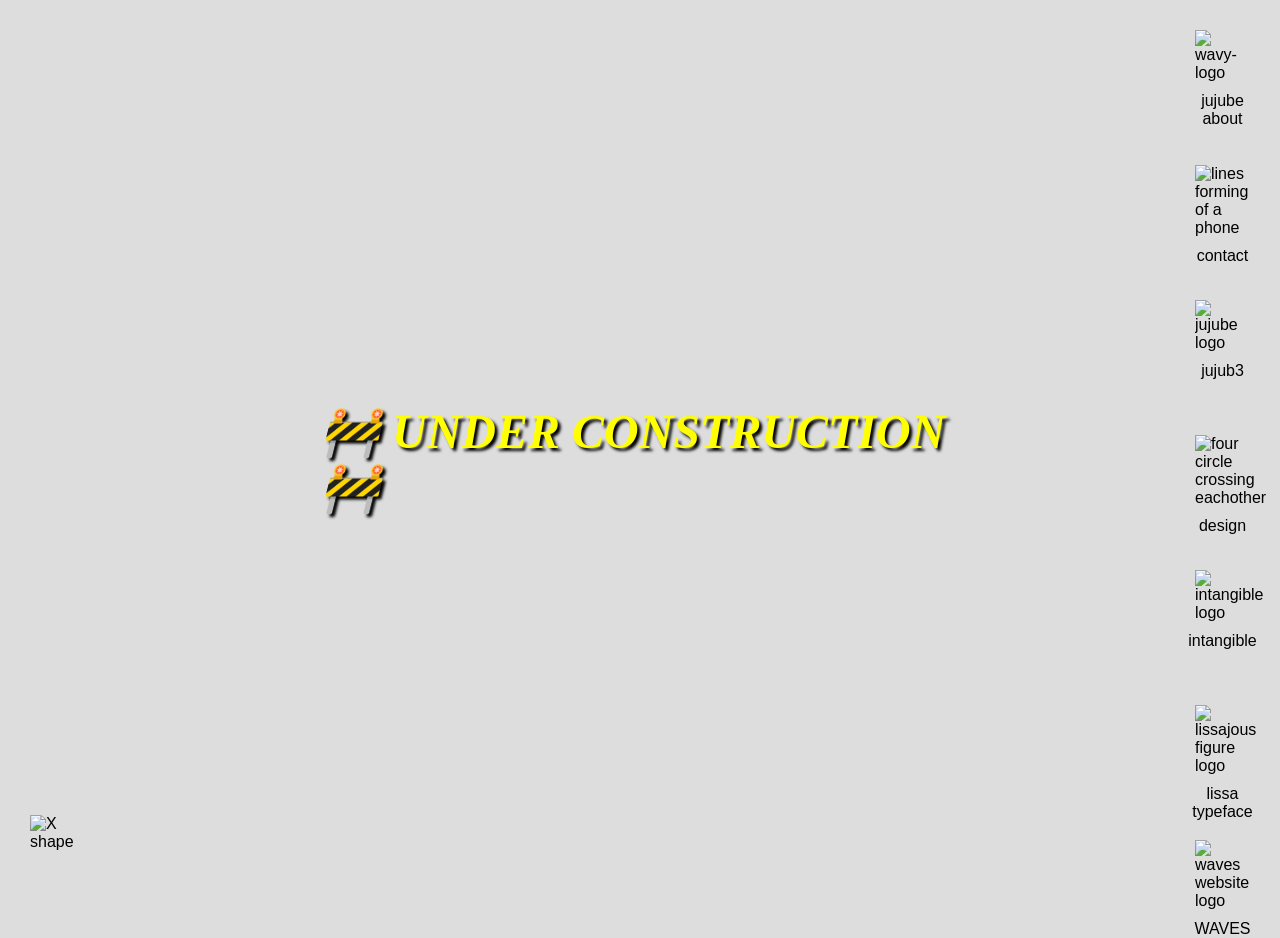
==== index.html @ f90ca30f "Major JS update after buying jujub3.boo! REFACTORING: Using Class for windows instead of individual " ====
<!DOCTYPE html>
<html lang="en">
<head>
  <meta http-equiv="Content-Type" content="text/html; charset=UTF-8">
  <meta name="viewport" content="width=device-width, initial-scale=1.0">
  <meta http-equiv="X-UA-Compatible" content="ie=edge">

  <link rel="shortcut icon" type="image/x-icon" href="favlogo.svg">
  <link rel="stylesheet" href="./css/main.css">

  <script src="https://cdnjs.cloudflare.com/ajax/libs/p5.js/1.7.0/p5.js"></script>
  <script src="https://cdnjs.cloudflare.com/ajax/libs/p5.js/1.7.0/addons/p5.sound.min.js"></script>
  <title>jujube</title>

  <script defer type="text/javascript" src="./media/script.js"></script>
</head>
<body>
  <h1 class="_construction">🚧 UNDER CONSTRUCTION 🚧</h1>

  <!-- ICONS / NAVBUTTONS -->
  <span class="navbar">
    <div class="navbutton buttonP" onclick="openPurple()">
      <img src="./media/images/SVG/juju.svg" alt="wavy-logo">
      <div class="navbuttonText">jujube about</div>
    </div>
    <div class="navbutton buttonContact" onclick="openContact()">
      <img src="./media/images/SVG/contact.svg" alt="lines forming of a phone">
      <div class="navbuttonText">contact</div>
    </div>
    <div class="navbutton buttonJujube" onclick="openJujube()">
      <img src="./media/images/SVG/jujube.svg" alt="jujube logo">
      <div class="navbuttonText">jujub3</div>
    </div>
    <div class="navbutton buttonDesign" onclick="openDesign()">
      <img src="./media/images/SVG/design.svg" alt="four circle crossing eachother">
      <div class="navbuttonText">design</div>
    </div>
    <div class="navbutton buttonIntangible" onclick="openIntangible()">
      <img src="./media/images/SVG/intangible.svg" alt="intangible logo">
      <div class="navbuttonText">intangible</div>
    </div>
    <div class="navbutton buttonO" onclick="openOrange()">
      <img src="./media/images/SVG/lissajous.svg" alt="lissajous figure logo">
      <div class="navbuttonText">lissa typeface</div>
    </div>
    <div class="navbutton buttonWave" onclick="openWaves()">
      <img src="./media/images/SVG/waves.svg" alt="waves website logo">
      <div class="navbuttonText">WAVES</div>
    </div>
  </span>
  
  <!-- ========== WINDOWS ========== -->
  <!-- JUJUBE WINDOW -->
  <div class="windows jujube">
    <article class="_body">
      <h1>jujub3 (music)</h1>
      <p>This website was created for an event series called WAVES which took place during the summer of 2021, and which synced with new and full moon cycles. WAVES was mainly a space created for people to harness the therapeutic benefits of sound in a setting specifically for curated for that.</p>
      <p>This is a website that was created for WAVES, an event series that took place during the summer of 2021. WAVES offered a curated space where people could experience the therapeutic benefits of sound. The events were synchronized with new and full moon cycles, enhancing the transformative power of the sound-based encounters.</p>
      <p>During the new moons, WAVES offered ambient shows accompanied by guided meditations. These experiences provided a sanctuary for relaxation and inner reflection.</p>
      <p>On the nights of the full moons, WAVES transformed into a celebration of techno music and dancing. With pulsating rhythms and raw energy, attendees indulged in an exhilarating fusion of music and movement.</p>
    </article>
    <div class="resizer close" onclick="openJujube()"></div>
    <div class="resizer juse"></div>
    <div class="resizer jusw"></div>
  </div>
  <!-- DESIGN WINDOW -->
  <div class="windows design">
    <article class="_body">
      <h1>design works</h1>
      <p>...</p>
      <p>...</p>
    </article>
    <div class="resizer close" onclick="openDesign()"></div>
    <div class="resizer dese"></div>
    <div class="resizer desw"></div>
  </div>
  <!-- INTANGIBLE WINDOW -->
  <div class="windows intangible">
    <article class="_body">
      <div class="newtablink">
        <a href="https://madebyjujube.github.io/intangible/">
          <h1>intangible</h1>
        </a>
        <a target="_blank" href="https://madebyjujube.github.io/intangible/">
          <svg class="newtabicon" xmlns="http://www.w3.org/2000/svg" viewBox="0 0 116.63 116.63">
            <path class="cls-1" d="M43.4,8.5h-22.48c-6.86,0-12.42,5.56-12.42,12.42v74.79c0,6.86,5.56,12.42,12.42,12.42h74.79c6.86,0,12.42-5.56,12.42-12.42v-19.8"/>
            <path class="cls-1" d="M108.13,49.54V8.56s-.03-.06-.06-.06h-41.02"/>
            <line class="cls-1" x1="52.7" y1="63.98" x2="107.95" y2="8.73"/>
          </svg>
        </a>
      </div>
      <img class="iimg" src="media/images/intangible.png">
      <p>...</p>
      <p>...</p>
    </article>
    <div class="resizer close" onclick="openIntangible()"></div>
    <div class="resizer inse"></div>
    <div class="resizer insw"></div>
  </div>
  <!-- PURPLE WINDOW -->
  <div class="windows purple">
    <article class="_body">
      <h1>~about jujube</h1>
      <p>
        jujube is a name that has become a sort of umbrella term for all the different creative endeavors that i am involved in. It is a name that is meant to be playful and open-ended, much like the work that i create under it.
      </p>
      <p>
        Having graduated with a Bachelor's degree at Concordia University in Tio'tia'ke, Montreal, with majors in Electroacoustics and Design, i have finely cultivated my ability in curating experiences that blur the boundaries between sound and image. Adept across a spectrum of disciplines encompassing graphic and editorial design, typography, 3D, Audio-reactive visuals, Web, DJ and music production, i bring a comprehensive set of knowledge and artistic passion to every project i take on.
      </p>
      
      <p>
        From being involved in the Montreal rave scene for the last several years, and as a co-founder of the underground rave npc.arena, i am familiar with curating multi-sensory experiences where music, art, and community converge into a singular, immersive journey.
      </p>
    </article>
    <div class="resizer close" onclick="openPurple()"></div>
    <div class="resizer ursw"></div>
    <div class="resizer urse"></div>
  </div>
  <!-- ORANGE WINDOW -->
  <div class="windows orange">
    <article class="_body">
      <img src="./media/images/SVG/DART280-font1.svg" alt="lissa typeface designed based on lissajous figures">
    </article>
    <div class="resizer close" onclick="openOrange()"></div>
    <div class="resizer orsw"></div>
    <div class="resizer orse"></div>
  </div>
  <!-- CONTACT WINDOW -->
  <div class="windows wcontact">
    <article class="_body contactbody">
      <a href="mailto:madebyjujube@gmail.com">send me an email</a> 
      <h3>make a drawing!</h3>
      <iframe class="p5iframe" src="./p5js.html" frameborder="0"></iframe>
      
      <!-- hi,  -->
    </article>
    <div class="resizer close" onclick="openContact()"></div>
    <div class="resizer cosw"></div>
    <div class="resizer cose"></div>
  </div>
  <!-- WAVES WINDOW -->
  <div class="windows wwaves">
    <article class="_body">
      <h1>Web Design for WAVES</h1>
      <iframe src="https://madebyjujube.github.io/WAVES" width="100%" height="500px" title="WAVES webpage"></iframe>
      <p>This website was created for an event series called WAVES which took place during the summer of 2021, and which synced with new and full moon cycles. WAVES was mainly a space created for people to harness the therapeutic benefits of sound in a setting specifically for curated for that.</p>
      <p>This is a website that was created for WAVES, an event series that took place during the summer of 2021. WAVES offered a curated space where people could experience the therapeutic benefits of sound. The events were synchronized with new and full moon cycles, enhancing the transformative power of the sound-based encounters.</p>
      <p>During the new moons, WAVES offered ambient shows accompanied by guided meditations. These experiences provided a sanctuary for relaxation and inner reflection.</p>
      <p>On the nights of the full moons, WAVES transformed into a celebration of techno music and dancing. With pulsating rhythms and raw energy, attendees indulged in an exhilarating fusion of music and movement.</p>
    </article>
    <div class="resizer close" onclick="openWaves()"></div>
    <div class="resizer wase"></div>
    <div class="resizer wasw"></div>
  </div>

  <!-- CLOSE BTN -->
  <div class="navbutton exitbutton" onclick="closeAll()">
    <img src="./media/images/SVG/exit.svg" alt="X shape">
  </div>

</body>
</html>
---- css/main.css ----
._construction {
  position: absolute;
  top: 50%;
  left: 50%;
  transform: translate(-50%, -50%);
  font-size: 3em;
  color: #FF0;
  text-shadow: 3px 3px 3px #000;
}

* {
  margin: 0;
  padding: 0;
  user-select: none;
  box-sizing: border-box;
  list-style: none;
  font-family: "Helvetica";
  -ms-overflow-style: none;  
  scrollbar-width: none;
}
*::-webkit-scrollbar {
  display: none;
}
iframe {
  border: none;
}
img {
  pointer-events: none;
}
p {
  text-indent: 3em;
}
a {
  color: #FF0;
}
a:hover {
  color: #A6F;
}

/* p5JS */
.p5iframe{
  width: 100%;
  height: 100%;
}

/* Main */
.navbutton > img {
  width: 100%;
  height: 100%;
  padding: 10px;
}

body {
  display: flex;
  background: #ddd;
  overflow: hidden;
  width: 100vw;
  height: 100vh;
}

h1 {
  font-size: 4em;
  margin: 0.2em 0;
  font-family: 'Times New Roman', Times, serif;
  font-style: italic;
}


._body {
  overflow: scroll;
  display: block;
  padding: 1em 1.5em;
  width: calc(100%);
  height: calc(100% - 2em);
}

/* Navigation bar */
.navbar {
  position: absolute;
  height: 100%;
  width: auto;
  right: 0;
  margin: 20px;
  display: flex;
  flex-wrap: wrap-reverse;
  flex-direction: column;
  gap: 60px;
}
.exitbutton {
  position: absolute;
  left: 0; bottom: 0;
  margin: 20px;
  width: 75px; height: 75px;
}
.navbutton {
  width: 75px;
  height: 75px;
  border-radius: 10px;
}
.navbutton:hover {
  background: rgb(240, 240, 240);
  border-radius: 12px;
}
.navbuttonText {
  text-align: center;
}
.navbutton > img {
  position:static;
}
.windows {
  position: absolute;
  min-width: 100px;
  min-height: 50px;
  height: 400px; width: 600px;
  border-radius: 10px;
  overflow: hidden;
  -ms-overflow-style: none;  /* IE and Edge */
  scrollbar-width: none;  /* Firefox */
}

.jujube {
  display: none;
  background: rgb(197, 153, 255);
  top: 50px;
  left: 300px;
  height: 500px; width: 450px;
}
.design {
  display: none;
  background: rgb(253, 255, 137);
  top: 300px;
  left: 350px;
  height: 500px; width: 450px;
}
.intangible {
  display: none;
  background: rgb(255, 153, 240);
  top: 200px;
  left: 400px;
  height: 500px; width: 600px;
}
.intangible a {
  font-family: 'Times New Roman', Times, serif;
}
.newtablink {
  display: flex;
  align-items: baseline;
  gap: 20px;
}
.newtabicon {
  fill: none;
  stroke: #FF0;
  stroke-linecap: round;
  stroke-miterlimit: 10;
  stroke-width: 17px;
  width: 2em; height: 2em;
}
.newtabicon:hover {
  stroke: #A5F;
}
.intangible .iimg {
  width: 100%;
}
.orange {
  display: none;
  background: whitesmoke;
  top: 100px;
  left: 200px;
}
.purple {
  display: none;
  background: #99F;
  top: 200px;
  left: 100px;
  height: 500px; width: 450px;
}
.wcontact {
  display: none;
  background: rgb(119, 142, 255);
  top: 100px;
  right: 200px;
  height: 400px; width: 300px;
}
.wwaves {
  display: none;
  background: rgb(140, 140, 140);
  top: 150px;
  left: 100px;
  height: 500px; width: 700px;
}
.wwaves > iframe {
  pointer-events: none;
}

.windows:hover {
  box-shadow: 0 3px 10px rgb(0 0 0 / 0.2);
  border-radius: 8px;
}
.resizer {
  position: absolute;
  width: 12px; height: 12px;
  border-radius: 6px;
  background-color: black;
}
.resizer.close {
  top: 8px;
  left: 8px;
  cursor: crosshair;
}

.resizer.jusw, .desw, .insw, .ursw, .resizer.orsw, .resizer.cosw, .resizer.wasw {
  bottom: 8px;
  left: 8px;
  cursor: sw-resize;
}
.resizer.juse, .dese, .inse, .urse, .resizer.orse, .resizer.cose, .resizer.wase {
  bottom: 8px;
  right: 8px;
  cursor: se-resize;
}

/* ==========================================
   P5.JS DRAWING BOARD STYLES
   ========================================== */

/* UI Container (top right buttons) */
.ui-container {
    position: absolute;
    top: 10px;
    right: 10px;
    display: flex;
    gap: 10px;
    z-index: 1000;
}

/* Button Base Styles */
.btn-send,
.btn-clear {
    padding: 8px 16px;
    border-radius: 20px;
    cursor: pointer;
    font-family: "Helvetica", sans-serif;
    font-weight: bold;
    border: none;
    font-size: 14px;
}

/* Send Button */
.btn-send {
    background: #FF0;
}

.btn-send:hover {
    background: #DD0;
}

/* Clear Button */
.btn-clear {
    background: #fff;
    border: 1px solid #ccc;
}

.btn-clear:hover {
    background: #f0f0f0;
}

/* ==========================================
   MODAL STYLES
   ========================================== */

.modal-overlay {
    position: fixed;
    top: 0;
    left: 0;
    width: 100%;
    height: 100%;
    background: rgba(0,0,0,0.8);
    display: flex;
    justify-content: center;
    align-items: center;
    z-index: 9999;
}

.modal-content {
    background: white;
    padding: 30px;
    border-radius: 15px;
    max-width: 400px;
    width: 90%;
    text-align: center;
    font-family: "Helvetica", sans-serif;
    position: relative;
}

.modal-content h2 {
    margin: 0 0 20px 0;
    font-size: 24px;
}

.modal-content p {
    color: #666;
    font-size: 14px;
    margin: 0 0 15px 0;
}

/* Drawing Preview */
.drawing-preview {
    width: 200px;
    height: auto;
    max-height: 150px;
    border: 2px solid #ddd;
    border-radius: 10px;
    margin-bottom: 20px;
    object-fit: contain;
}

/* Message Input */
.message-input {
    width: 100%;
    height: 80px;
    padding: 10px;
    margin-bottom: 15px;
    border: 1px solid #ddd;
    border-radius: 8px;
    font-family: "Helvetica", sans-serif;
    resize: none;
    box-sizing: border-box;
}

/* Modal Buttons Container */
.modal-buttons {
    display: flex;
    gap: 10px;
    justify-content: center;
}

/* Modal Action Buttons */
.btn-download,
.btn-email {
    padding: 10px 20px;
    border: none;
    border-radius: 20px;
    cursor: pointer;
    font-weight: bold;
    font-size: 14px;
}

.btn-download {
    background: #A6F;
    color: white;
}

.btn-download:hover {
    background: #95E;
}

.btn-email {
    background: #FF0;
}

.btn-email:hover {
    background: #DD0;
}

/* Close Button (X) */
.btn-close {
    position: absolute;
    top: 10px;
    right: 15px;
    background: none;
    border: none;
    font-size: 20px;
    cursor: pointer;
    padding: 0;
    width: 30px;
    height: 30px;
    line-height: 30px;
}

.btn-close:hover {
    color: #666;
}

/* ==========================================
   EMAIL POPUP STYLES
   ========================================== */

.email-popup {
    position: fixed;
    top: 50%;
    left: 50%;
    transform: translate(-50%, -50%);
    background: #FF0;
    padding: 20px;
    border-radius: 15px;
    box-shadow: 0 10px 30px rgba(0,0,0,0.3);
    z-index: 10000;
    text-align: center;
    font-family: "Helvetica", sans-serif;
    min-width: 250px;
}

.email-popup p {
    margin: 0 0 15px 0;
    font-weight: bold;
}

.popup-btn {
    display: block;
    width: 100%;
    padding: 10px;
    margin-bottom: 10px;
    background: white;
    border: 2px solid black;
    border-radius: 8px;
    cursor: pointer;
    font-size: 14px;
    font-family: "Helvetica", sans-serif;
}

.popup-btn:hover {
    background: #f0f0f0;
}

.btn-cancel {
    margin-top: 10px;
    background: none;
    border: none;
    text-decoration: underline;
    cursor: pointer;
    font-size: 14px;
    font-family: "Helvetica", sans-serif;
}

.btn-cancel:hover {
    color: #666;
}
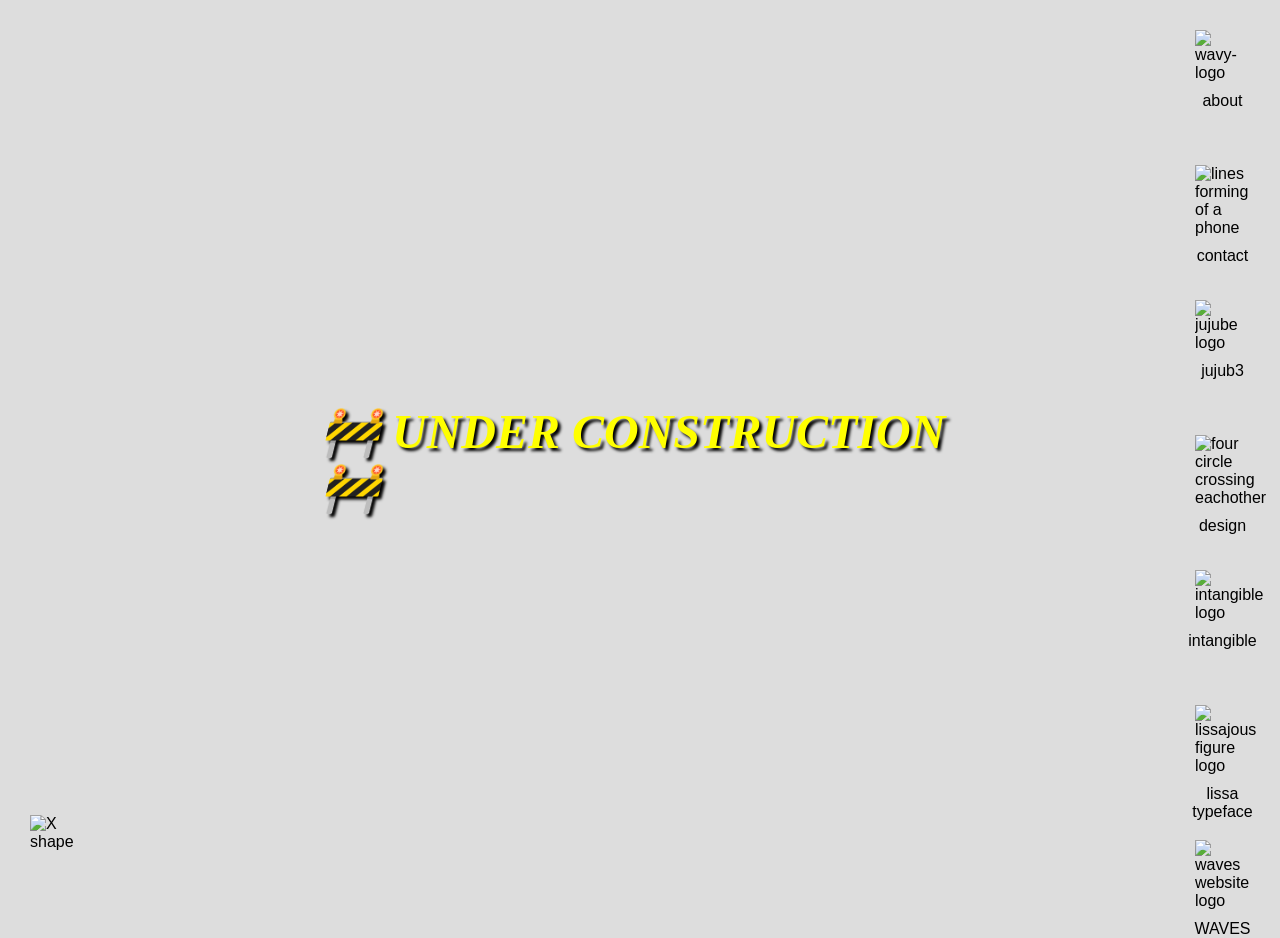
==== commit eef760a0: "undo feature in "about" Added cmd+z / undo feature in the about window for the drawing pad. Still ne" ====
--- a/index.html
+++ b/index.html
@@ -19,9 +19,9 @@
 
   <!-- ICONS / NAVBUTTONS -->
   <span class="navbar">
-    <div class="navbutton buttonP" onclick="openPurple()">
+    <div class="navbutton buttonP" onclick="openAbout()">
       <img src="./media/images/SVG/juju.svg" alt="wavy-logo">
-      <div class="navbuttonText">jujube about</div>
+      <div class="navbuttonText">about</div>
     </div>
     <div class="navbutton buttonContact" onclick="openContact()">
       <img src="./media/images/SVG/contact.svg" alt="lines forming of a phone">
@@ -39,7 +39,7 @@
       <img src="./media/images/SVG/intangible.svg" alt="intangible logo">
       <div class="navbuttonText">intangible</div>
     </div>
-    <div class="navbutton buttonO" onclick="openOrange()">
+    <div class="navbutton buttonO" onclick="openFont()">
       <img src="./media/images/SVG/lissajous.svg" alt="lissajous figure logo">
       <div class="navbuttonText">lissa typeface</div>
     </div>
@@ -97,8 +97,8 @@
     <div class="resizer inse"></div>
     <div class="resizer insw"></div>
   </div>
-  <!-- PURPLE WINDOW -->
-  <div class="windows purple">
+  <!-- ABOUT WINDOW -->
+  <div class="windows about">
     <article class="_body">
       <h1>~about jujube</h1>
       <p>
@@ -112,21 +112,21 @@
         From being involved in the Montreal rave scene for the last several years, and as a co-founder of the underground rave npc.arena, i am familiar with curating multi-sensory experiences where music, art, and community converge into a singular, immersive journey.
       </p>
     </article>
-    <div class="resizer close" onclick="openPurple()"></div>
+    <div class="resizer close" onclick="openAbout()"></div>
     <div class="resizer ursw"></div>
     <div class="resizer urse"></div>
   </div>
-  <!-- ORANGE WINDOW -->
-  <div class="windows orange">
+  <!-- Font WINDOW -->
+  <div class="windows font">
     <article class="_body">
       <img src="./media/images/SVG/DART280-font1.svg" alt="lissa typeface designed based on lissajous figures">
     </article>
-    <div class="resizer close" onclick="openOrange()"></div>
+    <div class="resizer close" onclick="openFont()"></div>
     <div class="resizer orsw"></div>
     <div class="resizer orse"></div>
   </div>
   <!-- CONTACT WINDOW -->
-  <div class="windows wcontact">
+  <div class="windows contact">
     <article class="_body contactbody">
       <a href="mailto:madebyjujube@gmail.com">send me an email</a> 
       <h3>make a drawing!</h3>
--- a/css/main.css
+++ b/css/main.css
@@ -161,20 +161,20 @@
 .intangible .iimg {
   width: 100%;
 }
-.orange {
+.font {
   display: none;
   background: whitesmoke;
   top: 100px;
   left: 200px;
 }
-.purple {
+.about {
   display: none;
   background: #99F;
   top: 200px;
   left: 100px;
   height: 500px; width: 450px;
 }
-.wcontact {
+.contact {
   display: none;
   background: rgb(119, 142, 255);
   top: 100px;
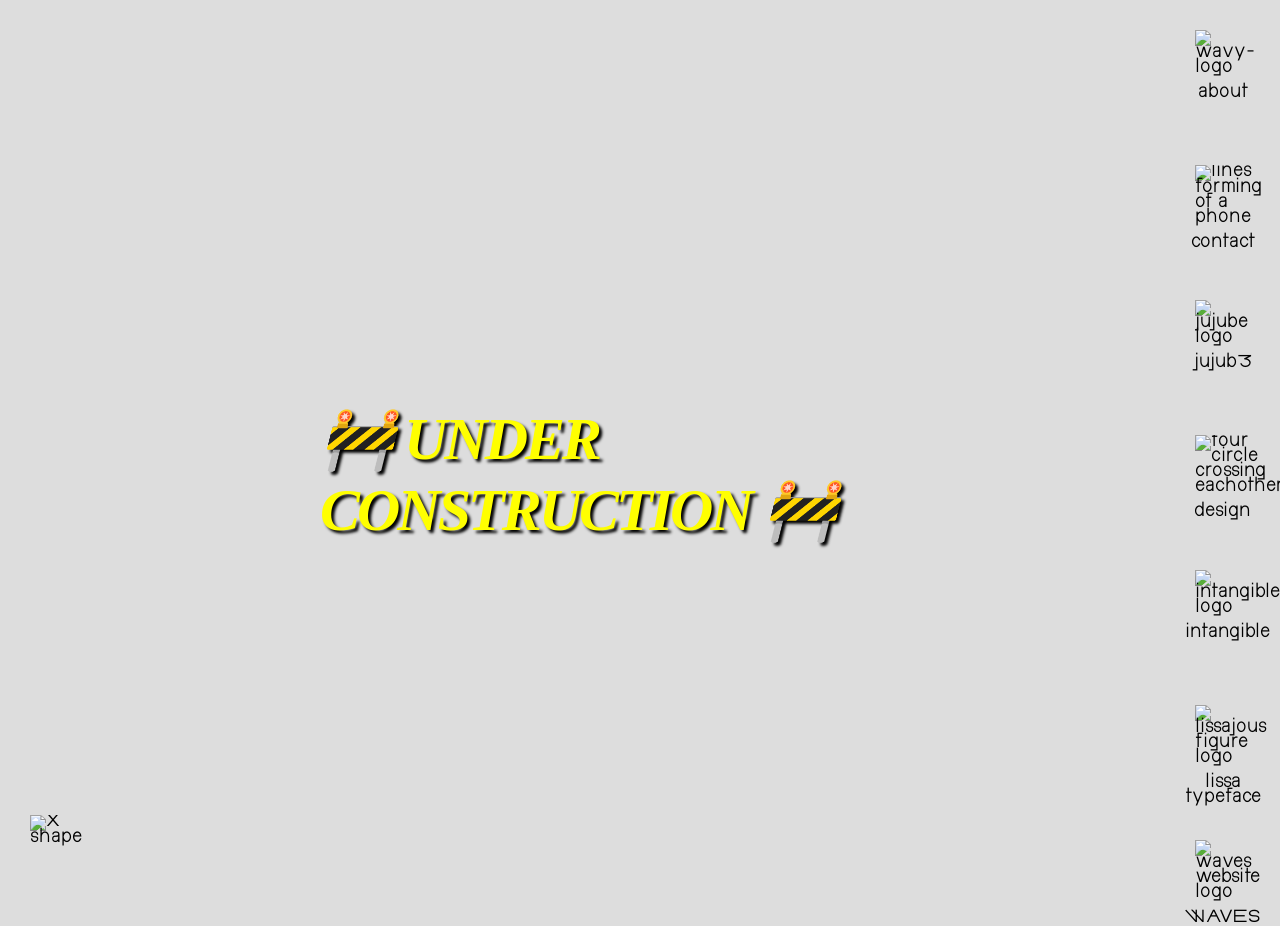
==== commit e361e0e3: "major-update CONTENT + STYLING Plan now is to bring back the website to life and FINALLY populate it" ====
--- a/index.html
+++ b/index.html
@@ -5,14 +5,16 @@
   <meta name="viewport" content="width=device-width, initial-scale=1.0">
   <meta http-equiv="X-UA-Compatible" content="ie=edge">
 
-  <link rel="shortcut icon" type="image/x-icon" href="favlogo.svg">
-  <link rel="stylesheet" href="./css/main.css">
+  <link rel="shortcut icon" type="image/svg+xml" href="/favico.svg?v=2">
+  <link rel="stylesheet" href="/css/fonts.css">
+  <link rel="stylesheet" href="/css/main.css">
+  <link rel="stylesheet" href="/css/media.css">
 
-  <script src="https://cdnjs.cloudflare.com/ajax/libs/p5.js/1.7.0/p5.js"></script>
-  <script src="https://cdnjs.cloudflare.com/ajax/libs/p5.js/1.7.0/addons/p5.sound.min.js"></script>
-  <title>jujube</title>
-
-  <script defer type="text/javascript" src="./media/script.js"></script>
+  <script defer src="https://cdnjs.cloudflare.com/ajax/libs/p5.js/1.7.0/p5.js"></script>
+  <script defer src="https://cdnjs.cloudflare.com/ajax/libs/p5.js/1.7.0/addons/p5.sound.min.js"></script>
+  <script defer type="text/javascript" src="/script.js"></script>
+  
+  <title>jujub3.boo</title>
 </head>
 <body>
   <h1 class="_construction">🚧 UNDER CONSTRUCTION 🚧</h1>
@@ -53,11 +55,8 @@
   <!-- JUJUBE WINDOW -->
   <div class="windows jujube">
     <article class="_body">
-      <h1>jujub3 (music)</h1>
-      <p>This website was created for an event series called WAVES which took place during the summer of 2021, and which synced with new and full moon cycles. WAVES was mainly a space created for people to harness the therapeutic benefits of sound in a setting specifically for curated for that.</p>
-      <p>This is a website that was created for WAVES, an event series that took place during the summer of 2021. WAVES offered a curated space where people could experience the therapeutic benefits of sound. The events were synchronized with new and full moon cycles, enhancing the transformative power of the sound-based encounters.</p>
-      <p>During the new moons, WAVES offered ambient shows accompanied by guided meditations. These experiences provided a sanctuary for relaxation and inner reflection.</p>
-      <p>On the nights of the full moons, WAVES transformed into a celebration of techno music and dancing. With pulsating rhythms and raw energy, attendees indulged in an exhilarating fusion of music and movement.</p>
+      <h1 class="dindong">jujub3._.3</h1>
+      <p>jujub3 is my alias for anything music related.</p>
     </article>
     <div class="resizer close" onclick="openJujube()"></div>
     <div class="resizer juse"></div>
@@ -101,15 +100,21 @@
   <div class="windows about">
     <article class="_body">
       <h1>~about jujube</h1>
+      <!-- what is this website -->
       <p>
-        jujube is a name that has become a sort of umbrella term for all the different creative endeavors that i am involved in. It is a name that is meant to be playful and open-ended, much like the work that i create under it.
+        hi! i'm juju, aka jujub3, multi-disciplinary artist and designer. welcome to my website! jujub3.boo/ a personal space where i archive my projects. i craftet this website modular and expandable, much like other of my works.
       </p>
+      <!-- my values -->
+      <p> 
+        as a core value, i believe in shared experiences and knowledge through community. i see art as an open source meant to be shared, remixed, and built upon rather than a proprietary product to be bought and sold.
+      </p>
+      <!-- what is my work -->
+      <p> 
+        my work is focused on the intersection of sound, image, and design. i am passionate about creating immersive experiences that blur the boundaries between these mediums, inviting audiences to engage with art in a multi-sensory way.
+      </p>
+      <!-- my background -->
       <p>
-        Having graduated with a Bachelor's degree at Concordia University in Tio'tia'ke, Montreal, with majors in Electroacoustics and Design, i have finely cultivated my ability in curating experiences that blur the boundaries between sound and image. Adept across a spectrum of disciplines encompassing graphic and editorial design, typography, 3D, Audio-reactive visuals, Web, DJ and music production, i bring a comprehensive set of knowledge and artistic passion to every project i take on.
-      </p>
-      
-      <p>
-        From being involved in the Montreal rave scene for the last several years, and as a co-founder of the underground rave npc.arena, i am familiar with curating multi-sensory experiences where music, art, and community converge into a singular, immersive journey.
+        from my involvement in the montreal rave scene, i am familiar with curating experiences where various mediums and people intersect. i have experience in music production, sound design, graphic design, web design, and interactive installations. my work is often characterized by a playful and experimental approach, drawing inspiration mainly from nature and the human experience. 
       </p>
     </article>
     <div class="resizer close" onclick="openAbout()"></div>
@@ -141,7 +146,7 @@
   <!-- WAVES WINDOW -->
   <div class="windows wwaves">
     <article class="_body">
-      <h1>Web Design for WAVES</h1>
+      <h1>WAVES — (web-design)</h1>
       <iframe src="https://madebyjujube.github.io/WAVES" width="100%" height="500px" title="WAVES webpage"></iframe>
       <p>This website was created for an event series called WAVES which took place during the summer of 2021, and which synced with new and full moon cycles. WAVES was mainly a space created for people to harness the therapeutic benefits of sound in a setting specifically for curated for that.</p>
       <p>This is a website that was created for WAVES, an event series that took place during the summer of 2021. WAVES offered a curated space where people could experience the therapeutic benefits of sound. The events were synchronized with new and full moon cycles, enhancing the transformative power of the sound-based encounters.</p>
--- a/css/fonts.css
+++ b/css/fonts.css
@@ -0,0 +1,7 @@
+@font-face {
+    font-family: 'dindong';
+    src: url('../media/fonts/DINdong.woff') format('woff2'),
+         url('../media/fonts/DINdong.woff2') format('woff');
+    font-weight: normal;
+    font-style: normal;
+}
--- a/css/main.css
+++ b/css/main.css
@@ -1,4 +1,13 @@
-._construction {
+:root {
+
+  --ff-body: "dindong", sans-serif;
+  --ff-heading: "Times New Roman", serif;
+
+  --h1: 3em;
+  --b1: 20px;
+  --b2: 14px;
+}
+  ._construction {
   position: absolute;
   top: 50%;
   left: 50%;
@@ -11,13 +20,15 @@
 * {
   margin: 0;
   padding: 0;
+  font-size: var(--b1);
   user-select: none;
   box-sizing: border-box;
   list-style: none;
-  font-family: "Helvetica";
+  font-family: var(--ff-body);
   -ms-overflow-style: none;  
   scrollbar-width: none;
 }
+
 *::-webkit-scrollbar {
   display: none;
 }
@@ -28,7 +39,7 @@
   pointer-events: none;
 }
 p {
-  text-indent: 3em;
+  margin-bottom: 0.5em;
 }
 a {
   color: #FF0;
@@ -59,10 +70,16 @@
 }
 
 h1 {
-  font-size: 4em;
-  margin: 0.2em 0;
+  font-size: var(--h1);
+  margin: 0.4em 0;
+  letter-spacing: -0.05em;
+  transform: scaleY(1.4);
   font-family: 'Times New Roman', Times, serif;
   font-style: italic;
+}
+.dindong {
+  font-family: var(--ff-body);
+  font-style: normal;
 }
 
 
@@ -107,6 +124,11 @@
 .navbutton > img {
   position:static;
 }
+
+/* ==========================================
+   WINDOWS STYLES
+   ========================================== */
+
 .windows {
   position: absolute;
   min-width: 100px;
@@ -140,7 +162,7 @@
   height: 500px; width: 600px;
 }
 .intangible a {
-  font-family: 'Times New Roman', Times, serif;
+  font-family: var(--ff-heading);
 }
 .newtablink {
   display: flex;
@@ -172,21 +194,21 @@
   background: #99F;
   top: 200px;
   left: 100px;
-  height: 500px; width: 450px;
+  height: 500px; width: 550px;
 }
 .contact {
   display: none;
   background: rgb(119, 142, 255);
   top: 100px;
   right: 200px;
-  height: 400px; width: 300px;
+  height: 600px; width: 600px;
 }
 .wwaves {
   display: none;
   background: rgb(140, 140, 140);
   top: 150px;
   left: 100px;
-  height: 500px; width: 700px;
+  height: 735px; width: 800px;
 }
 .wwaves > iframe {
   pointer-events: none;
@@ -235,33 +257,35 @@
 
 /* Button Base Styles */
 .btn-send,
-.btn-clear {
-    padding: 8px 16px;
-    border-radius: 20px;
-    cursor: pointer;
-    font-family: "Helvetica", sans-serif;
-    font-weight: bold;
-    border: none;
-    font-size: 14px;
+.btn-clear,
+.btn-undo {
+  padding: 8px 16px;
+  border-radius: 20px;
+  cursor: pointer;
+  font-family: var(--ff-body);
+  font-weight: bold;
+  border: none;
+  font-size: var(b2);
 }
 
 /* Send Button */
 .btn-send {
-    background: #FF0;
+  background: #FF0;
 }
 
 .btn-send:hover {
-    background: #DD0;
+  background: #DD0;
 }
 
 /* Clear Button */
-.btn-clear {
-    background: #fff;
-    border: 1px solid #ccc;
+.btn-clear,
+.btn-undo {
+  background: #fff;
+  border: 1px solid #ccc;
 }
 
 .btn-clear:hover {
-    background: #f0f0f0;
+  background: #f0f0f0;
 }
 
 /* ==========================================
@@ -288,7 +312,7 @@
     max-width: 400px;
     width: 90%;
     text-align: center;
-    font-family: "Helvetica", sans-serif;
+    font-family: var(--ff-body);
     position: relative;
 }
 
@@ -322,7 +346,7 @@
     margin-bottom: 15px;
     border: 1px solid #ddd;
     border-radius: 8px;
-    font-family: "Helvetica", sans-serif;
+    font-family: var(--ff-body);
     resize: none;
     box-sizing: border-box;
 }
@@ -396,7 +420,7 @@
     box-shadow: 0 10px 30px rgba(0,0,0,0.3);
     z-index: 10000;
     text-align: center;
-    font-family: "Helvetica", sans-serif;
+    font-family: var(--ff-body);
     min-width: 250px;
 }
 
@@ -415,7 +439,7 @@
     border-radius: 8px;
     cursor: pointer;
     font-size: 14px;
-    font-family: "Helvetica", sans-serif;
+    font-family: var(--ff-body);
 }
 
 .popup-btn:hover {
@@ -429,7 +453,7 @@
     text-decoration: underline;
     cursor: pointer;
     font-size: 14px;
-    font-family: "Helvetica", sans-serif;
+    font-family: var(--ff-body);
 }
 
 .btn-cancel:hover {
--- a/css/media.css
+++ b/css/media.css
@@ -0,0 +1,32 @@
+@media (max-width: 1200px) {
+  :root {
+    --h1: 2.2em;
+    --b1: 16px;
+    --b2: 12px;
+  }
+    /* WINDOWS */
+    ._body {
+        padding: 2em 2.5em;
+        /* width: calc(100%);
+        height: calc(100% - 2em); */
+    }
+    .font, .about, .contact, .wwaves, .jujube, .design, .intangible {
+        top: 0;
+        left: 0;
+        height: 100vh; width: 100vw;
+    }
+    .resizer {
+        width: 20px; height: 20px;
+        border-radius: 10px;
+    }
+    .resizer.close {
+        top: 10px;
+        left: 10px;
+    }
+}
+/* 
+@media (prefers-dark-interface) { 
+  :root {
+
+  } 
+} */
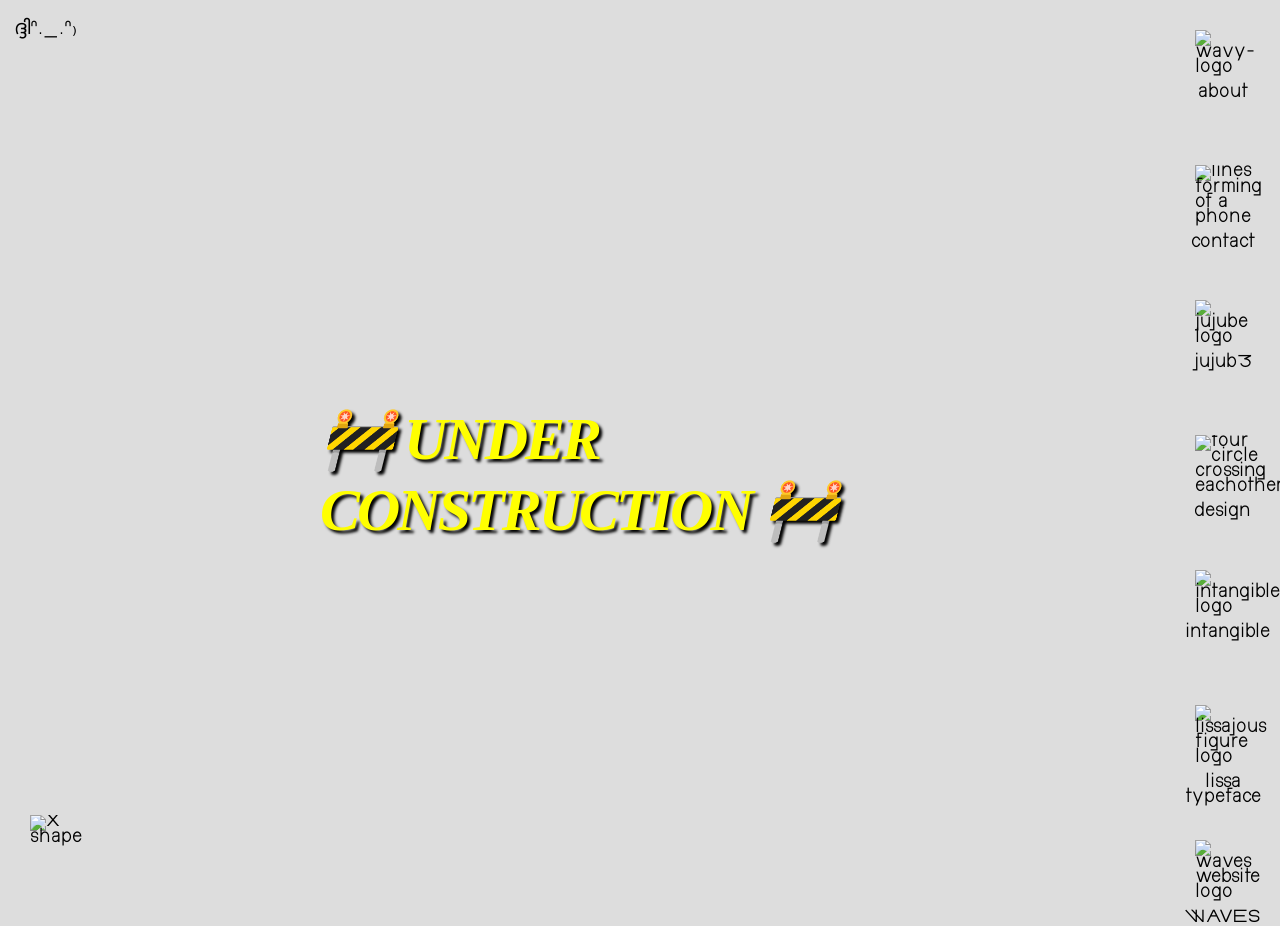
==== commit cdc05f98: "ദ്ദിᐢ._.ᐢ₎" ====
--- a/index.html
+++ b/index.html
@@ -76,16 +76,15 @@
   <!-- INTANGIBLE WINDOW -->
   <div class="windows intangible">
     <article class="_body">
-      <div class="newtablink">
+      <div>
         <a href="https://madebyjujube.github.io/intangible/">
-          <h1>intangible</h1>
-        </a>
-        <a target="_blank" href="https://madebyjujube.github.io/intangible/">
-          <svg class="newtabicon" xmlns="http://www.w3.org/2000/svg" viewBox="0 0 116.63 116.63">
-            <path class="cls-1" d="M43.4,8.5h-22.48c-6.86,0-12.42,5.56-12.42,12.42v74.79c0,6.86,5.56,12.42,12.42,12.42h74.79c6.86,0,12.42-5.56,12.42-12.42v-19.8"/>
-            <path class="cls-1" d="M108.13,49.54V8.56s-.03-.06-.06-.06h-41.02"/>
-            <line class="cls-1" x1="52.7" y1="63.98" x2="107.95" y2="8.73"/>
-          </svg>
+          <h1>intangible
+            <svg class="newtabicon" xmlns="http://www.w3.org/2000/svg" viewBox="0 0 116.63 116.63">
+              <path class="cls-1" d="M43.4,8.5h-22.48c-6.86,0-12.42,5.56-12.42,12.42v74.79c0,6.86,5.56,12.42,12.42,12.42h74.79c6.86,0,12.42-5.56,12.42-12.42v-19.8"/>
+              <path class="cls-1" d="M108.13,49.54V8.56s-.03-.06-.06-.06h-41.02"/>
+              <line class="cls-1" x1="52.7" y1="63.98" x2="107.95" y2="8.73"/>
+            </svg>
+          </h1>
         </a>
       </div>
       <img class="iimg" src="media/images/intangible.png">
@@ -102,7 +101,7 @@
       <h1>~about jujube</h1>
       <!-- what is this website -->
       <p>
-        hi! i'm juju, aka jujub3, multi-disciplinary artist and designer. welcome to my website! jujub3.boo/ a personal space where i archive my projects. i craftet this website modular and expandable, much like other of my works.
+        hi! i'm juju, aka jujub3, multi-disciplinary artist and designer. welcome to my website! jujub3.boo/ a personal space where i archive my projects. i craftet this website modular and expandable, much like other of my works. also this website reflects how my messy brain needs to compartmentalize things, keeping clutter away. 🙈 
       </p>
       <!-- my values -->
       <p> 
@@ -162,6 +161,8 @@
   <div class="navbutton exitbutton" onclick="closeAll()">
     <img src="./media/images/SVG/exit.svg" alt="X shape">
   </div>
-
+<p class="kittycat"><br>
+&#8198&#8198&#8198  ദ്ദിᐢ._.ᐢ₎
+</p>
 </body>
 </html>
--- a/css/fonts.css
+++ b/css/fonts.css
@@ -4,4 +4,9 @@
          url('../media/fonts/DINdong.woff2') format('woff');
     font-weight: normal;
     font-style: normal;
+}
+
+.kittycat {
+    line-height: 1em;
+    white-space: nowrap;
 }
--- a/css/main.css
+++ b/css/main.css
@@ -44,9 +44,11 @@
 a {
   color: #FF0;
 }
+
 a:hover {
   color: #A6F;
 }
+
 
 /* p5JS */
 .p5iframe{
@@ -159,16 +161,12 @@
   background: rgb(255, 153, 240);
   top: 200px;
   left: 400px;
-  height: 500px; width: 600px;
+  height: 600px; width: 800px;
 }
 .intangible a {
   font-family: var(--ff-heading);
 }
-.newtablink {
-  display: flex;
-  align-items: baseline;
-  gap: 20px;
-}
+
 .newtabicon {
   fill: none;
   stroke: #FF0;
